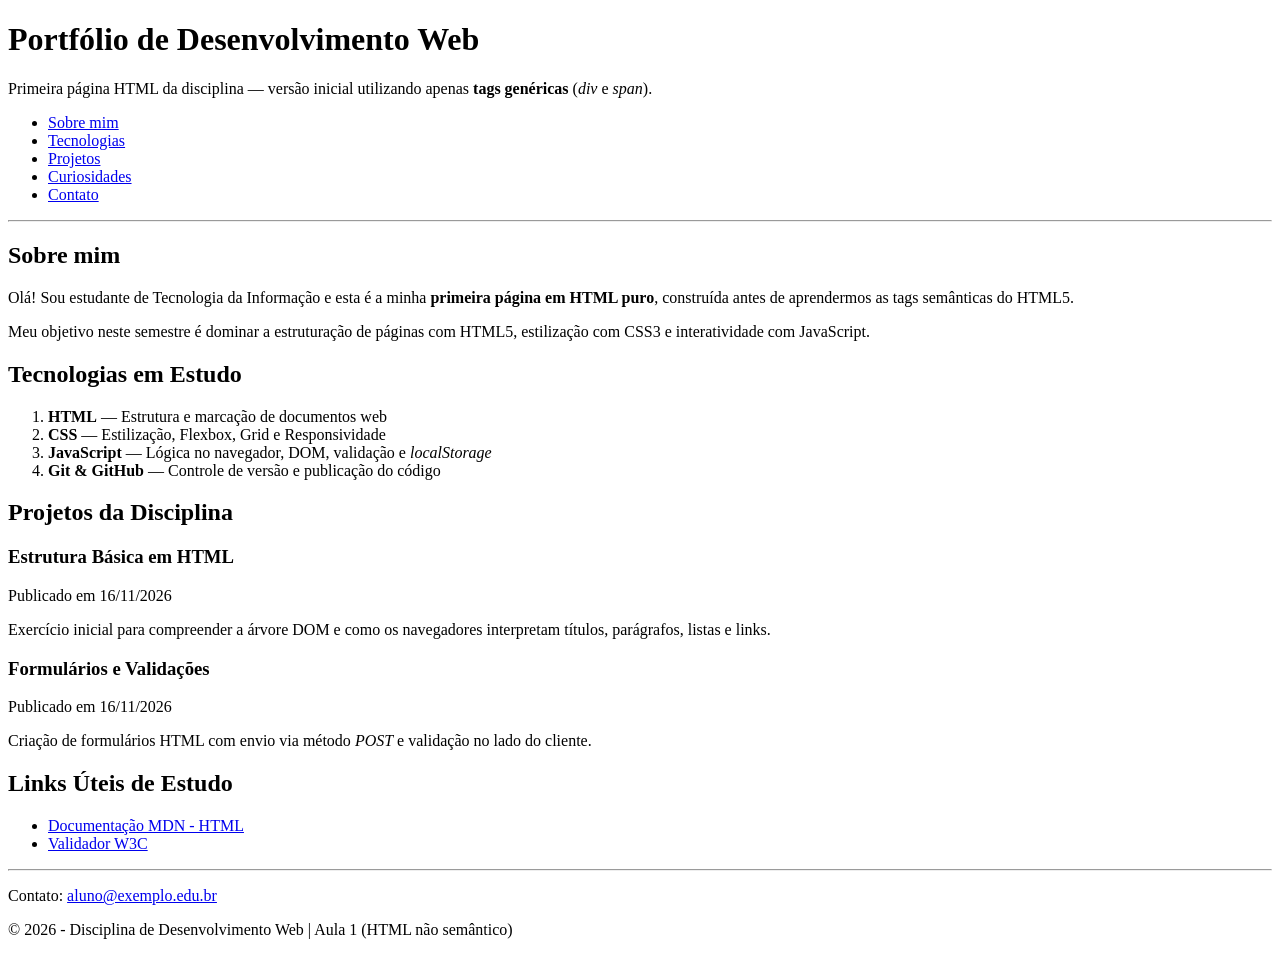
==== aula-1/index.html @ ec3845fc "feat(aula-1): adiciona entrega da aula 1" ====
<!DOCTYPE html>
<html lang="pt-BR">
<head>
  <meta charset="UTF-8" />
  <meta name="viewport" content="width=device-width, initial-scale=1.0" />
  <title>Aula 1 - Meu Primeiro HTML (Sem Tags Semânticas)</title>
</head>
<body>
  <!-- Cabeçalho construído apenas com div genérica (ainda sem tags semânticas) -->
  <div id="cabecalho">
    <h1>Portfólio de Desenvolvimento Web</h1>
    <p>Primeira página HTML da disciplina — versão inicial utilizando apenas <b>tags genéricas</b> (<i>div</i> e <i>span</i>).</p>

    <!-- Menu de navegação feito com div e lista não ordenada -->
    <div id="menu">
      <ul>
        <li><a href="#sobre">Sobre mim</a></li>
        <li><a href="#tecnologias">Tecnologias</a></li>
        <li><a href="#projetos">Projetos</a></li>
        <li><a href="#curiosidades">Curiosidades</a></li>
        <li><a href="#contato">Contato</a></li>
      </ul>
    </div>
  </div>

  <hr />

  <!-- Conteúdo principal envolvido em div genérica -->
  <div id="conteudo-principal">
    <!-- Bloco 1: Sobre mim -->
    <div id="sobre" class="bloco">
      <h2>Sobre mim</h2>
      <p>
        Olá! Sou estudante de Tecnologia da Informação e esta é a minha
        <b>primeira página em HTML puro</b>, construída antes de aprendermos as
        tags semânticas do HTML5.
      </p>
      <p>
        Meu objetivo neste semestre é dominar a estruturação de páginas com
        <span class="destaque">HTML5</span>, estilização com
        <span class="destaque">CSS3</span> e interatividade com
        <span class="destaque">JavaScript</span>.
      </p>
    </div>

    <!-- Bloco 2: Tecnologias -->
    <div id="tecnologias" class="bloco">
      <h2>Tecnologias em Estudo</h2>
      <ol>
        <li><b>HTML</b> — Estrutura e marcação de documentos web</li>
        <li><b>CSS</b> — Estilização, Flexbox, Grid e Responsividade</li>
        <li><b>JavaScript</b> — Lógica no navegador, DOM, validação e <i>localStorage</i></li>
        <li><b>Git &amp; GitHub</b> — Controle de versão e publicação do código</li>
      </ol>
    </div>

    <!-- Bloco 3: Projetos -->
    <div id="projetos" class="bloco">
      <h2>Projetos da Disciplina</h2>

      <div class="cartao-projeto">
        <h3>Estrutura Básica em HTML</h3>
        <p>Publicado em <span>16/11/2026</span></p>
        <p>
          Exercício inicial para compreender a árvore DOM e como os navegadores
          interpretam títulos, parágrafos, listas e links.
        </p>
      </div>

      <div class="cartao-projeto">
        <h3>Formulários e Validações</h3>
        <p>Publicado em <span>16/11/2026</span></p>
        <p>
          Criação de formulários HTML com envio via método <i>POST</i> e
          validação no lado do cliente.
        </p>
      </div>
    </div>

    <!-- Conteúdo complementar em div -->
    <div id="curiosidades" class="barra-lateral">
      <h2>Links Úteis de Estudo</h2>
      <ul>
        <li><a href="https://developer.mozilla.org/pt-BR/docs/Web/HTML" target="_blank" rel="noopener noreferrer">Documentação MDN - HTML</a></li>
        <li><a href="https://validator.w3.org/" target="_blank" rel="noopener noreferrer">Validador W3C</a></li>
      </ul>
    </div>
  </div>

  <hr />

  <!-- Rodapé construído com div -->
  <div id="rodape">
    <div id="contato">
      <p>Contato: <a href="mailto:aluno@exemplo.edu.br">aluno@exemplo.edu.br</a></p>
    </div>
    <p>&copy; 2026 - Disciplina de Desenvolvimento Web | Aula 1 (HTML não semântico)</p>
  </div>
</body>
</html>
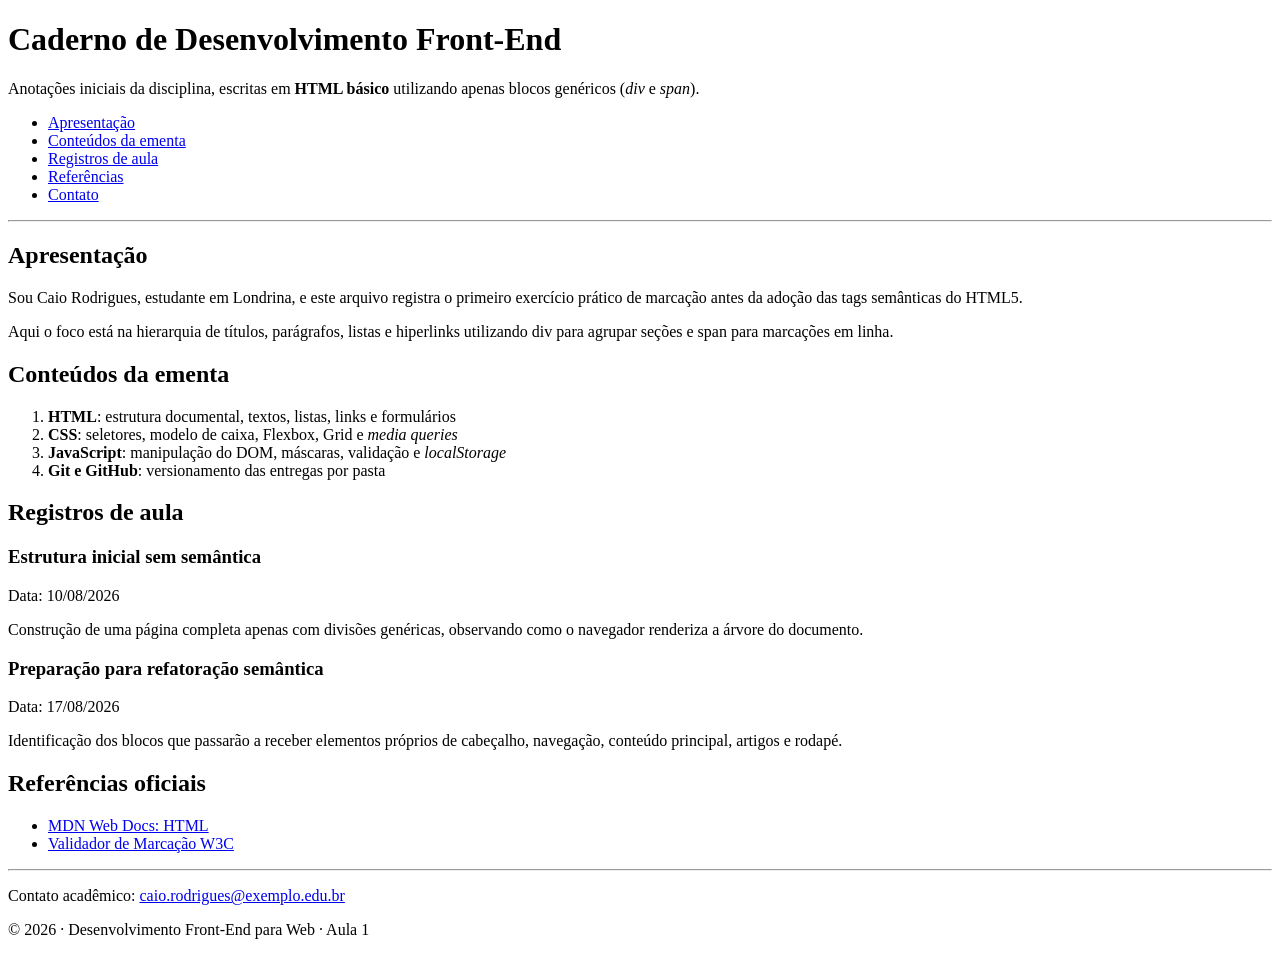
==== commit be152bdd: "style: aplica direcao visual autoral e atualiza README da disciplina" ====
--- a/aula-1/index.html
+++ b/aula-1/index.html
@@ -3,21 +3,21 @@
 <head>
   <meta charset="UTF-8" />
   <meta name="viewport" content="width=device-width, initial-scale=1.0" />
-  <title>Aula 1 - Meu Primeiro HTML (Sem Tags Semânticas)</title>
+  <title>Aula 1: Primeiro HTML sem tags semânticas</title>
 </head>
 <body>
-  <!-- Cabeçalho construído apenas com div genérica (ainda sem tags semânticas) -->
+  <!-- Cabeçalho construído com div genérica, antes da introdução de tags semânticas -->
   <div id="cabecalho">
-    <h1>Portfólio de Desenvolvimento Web</h1>
-    <p>Primeira página HTML da disciplina — versão inicial utilizando apenas <b>tags genéricas</b> (<i>div</i> e <i>span</i>).</p>
+    <h1>Caderno de Desenvolvimento Front-End</h1>
+    <p>Anotações iniciais da disciplina, escritas em <b>HTML básico</b> utilizando apenas blocos genéricos (<i>div</i> e <i>span</i>).</p>
 
-    <!-- Menu de navegação feito com div e lista não ordenada -->
+    <!-- Menu feito com div e lista -->
     <div id="menu">
       <ul>
-        <li><a href="#sobre">Sobre mim</a></li>
-        <li><a href="#tecnologias">Tecnologias</a></li>
-        <li><a href="#projetos">Projetos</a></li>
-        <li><a href="#curiosidades">Curiosidades</a></li>
+        <li><a href="#apresentacao">Apresentação</a></li>
+        <li><a href="#conteudos">Conteúdos da ementa</a></li>
+        <li><a href="#registros">Registros de aula</a></li>
+        <li><a href="#referencias">Referências</a></li>
         <li><a href="#contato">Contato</a></li>
       </ul>
     </div>
@@ -25,76 +25,69 @@
 
   <hr />
 
-  <!-- Conteúdo principal envolvido em div genérica -->
+  <!-- Conteúdo principal em div -->
   <div id="conteudo-principal">
-    <!-- Bloco 1: Sobre mim -->
-    <div id="sobre" class="bloco">
-      <h2>Sobre mim</h2>
+    <div id="apresentacao" class="bloco">
+      <h2>Apresentação</h2>
       <p>
-        Olá! Sou estudante de Tecnologia da Informação e esta é a minha
-        <b>primeira página em HTML puro</b>, construída antes de aprendermos as
-        tags semânticas do HTML5.
+        Sou Caio Rodrigues, estudante em Londrina, e este arquivo registra o primeiro
+        exercício prático de marcação antes da adoção das tags semânticas do HTML5.
       </p>
       <p>
-        Meu objetivo neste semestre é dominar a estruturação de páginas com
-        <span class="destaque">HTML5</span>, estilização com
-        <span class="destaque">CSS3</span> e interatividade com
-        <span class="destaque">JavaScript</span>.
+        Aqui o foco está na hierarquia de títulos, parágrafos, listas e hiperlinks
+        utilizando <span class="termo">div</span> para agrupar seções e
+        <span class="termo">span</span> para marcações em linha.
       </p>
     </div>
 
-    <!-- Bloco 2: Tecnologias -->
-    <div id="tecnologias" class="bloco">
-      <h2>Tecnologias em Estudo</h2>
+    <div id="conteudos" class="bloco">
+      <h2>Conteúdos da ementa</h2>
       <ol>
-        <li><b>HTML</b> — Estrutura e marcação de documentos web</li>
-        <li><b>CSS</b> — Estilização, Flexbox, Grid e Responsividade</li>
-        <li><b>JavaScript</b> — Lógica no navegador, DOM, validação e <i>localStorage</i></li>
-        <li><b>Git &amp; GitHub</b> — Controle de versão e publicação do código</li>
+        <li><b>HTML</b>: estrutura documental, textos, listas, links e formulários</li>
+        <li><b>CSS</b>: seletores, modelo de caixa, Flexbox, Grid e <i>media queries</i></li>
+        <li><b>JavaScript</b>: manipulação do DOM, máscaras, validação e <i>localStorage</i></li>
+        <li><b>Git e GitHub</b>: versionamento das entregas por pasta</li>
       </ol>
     </div>
 
-    <!-- Bloco 3: Projetos -->
-    <div id="projetos" class="bloco">
-      <h2>Projetos da Disciplina</h2>
+    <div id="registros" class="bloco">
+      <h2>Registros de aula</h2>
 
-      <div class="cartao-projeto">
-        <h3>Estrutura Básica em HTML</h3>
-        <p>Publicado em <span>16/11/2026</span></p>
+      <div class="registro">
+        <h3>Estrutura inicial sem semântica</h3>
+        <p>Data: <span>10/08/2026</span></p>
         <p>
-          Exercício inicial para compreender a árvore DOM e como os navegadores
-          interpretam títulos, parágrafos, listas e links.
+          Construção de uma página completa apenas com divisões genéricas, observando
+          como o navegador renderiza a árvore do documento.
         </p>
       </div>
 
-      <div class="cartao-projeto">
-        <h3>Formulários e Validações</h3>
-        <p>Publicado em <span>16/11/2026</span></p>
+      <div class="registro">
+        <h3>Preparação para refatoração semântica</h3>
+        <p>Data: <span>17/08/2026</span></p>
         <p>
-          Criação de formulários HTML com envio via método <i>POST</i> e
-          validação no lado do cliente.
+          Identificação dos blocos que passarão a receber elementos próprios de
+          cabeçalho, navegação, conteúdo principal, artigos e rodapé.
         </p>
       </div>
     </div>
 
-    <!-- Conteúdo complementar em div -->
-    <div id="curiosidades" class="barra-lateral">
-      <h2>Links Úteis de Estudo</h2>
+    <div id="referencias" class="bloco-lateral">
+      <h2>Referências oficiais</h2>
       <ul>
-        <li><a href="https://developer.mozilla.org/pt-BR/docs/Web/HTML" target="_blank" rel="noopener noreferrer">Documentação MDN - HTML</a></li>
-        <li><a href="https://validator.w3.org/" target="_blank" rel="noopener noreferrer">Validador W3C</a></li>
+        <li><a href="https://developer.mozilla.org/pt-BR/docs/Web/HTML" target="_blank" rel="noopener noreferrer">MDN Web Docs: HTML</a></li>
+        <li><a href="https://validator.w3.org/" target="_blank" rel="noopener noreferrer">Validador de Marcação W3C</a></li>
       </ul>
     </div>
   </div>
 
   <hr />
 
-  <!-- Rodapé construído com div -->
   <div id="rodape">
     <div id="contato">
-      <p>Contato: <a href="mailto:aluno@exemplo.edu.br">aluno@exemplo.edu.br</a></p>
+      <p>Contato acadêmico: <a href="mailto:caio.rodrigues@exemplo.edu.br">caio.rodrigues@exemplo.edu.br</a></p>
     </div>
-    <p>&copy; 2026 - Disciplina de Desenvolvimento Web | Aula 1 (HTML não semântico)</p>
+    <p>&copy; 2026 · Desenvolvimento Front-End para Web · Aula 1</p>
   </div>
 </body>
 </html>
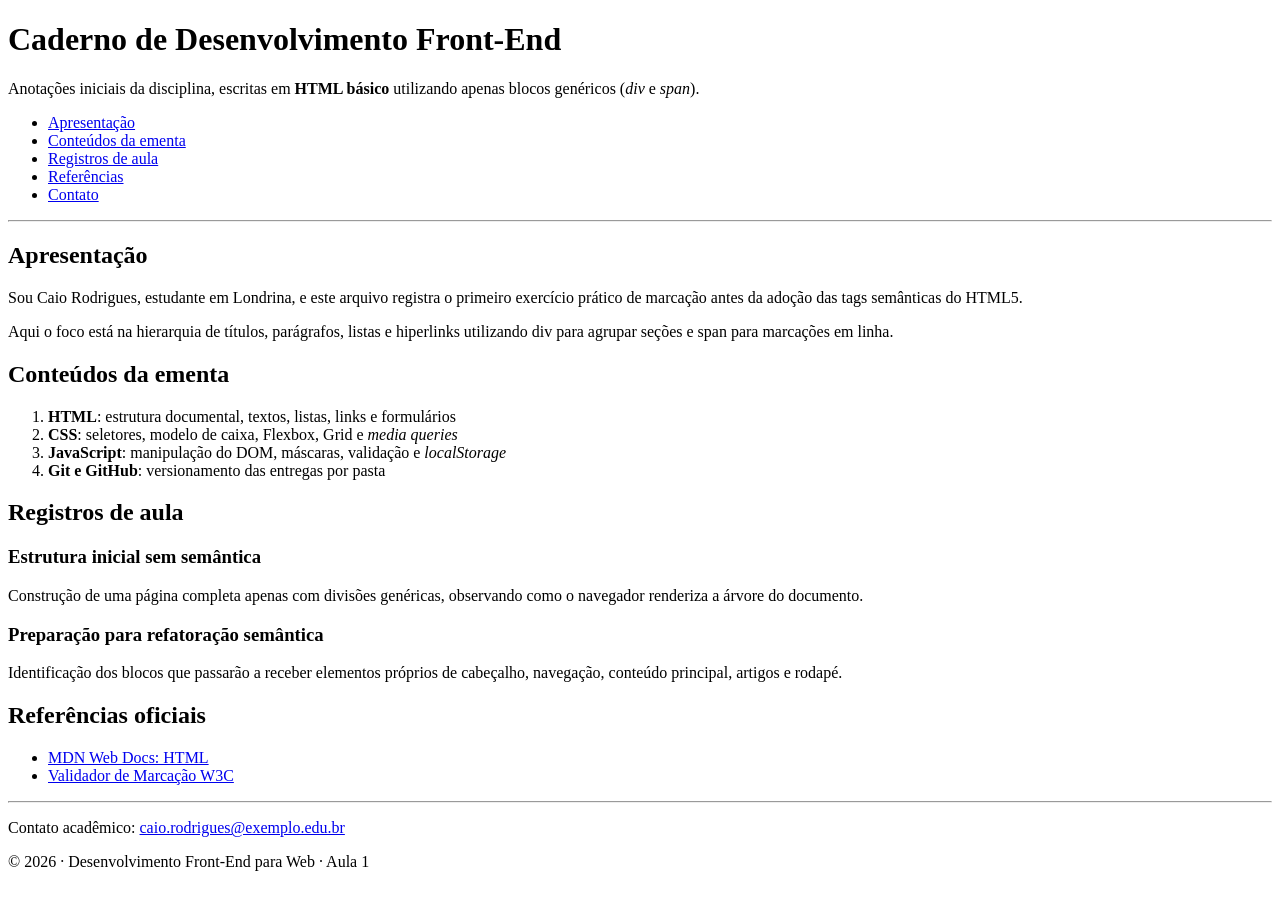
==== commit afd418fb: "fix: resposta real do postman-echo e remove datas de agosto" ====
--- a/aula-1/index.html
+++ b/aula-1/index.html
@@ -55,7 +55,6 @@
 
       <div class="registro">
         <h3>Estrutura inicial sem semântica</h3>
-        <p>Data: <span>10/08/2026</span></p>
         <p>
           Construção de uma página completa apenas com divisões genéricas, observando
           como o navegador renderiza a árvore do documento.
@@ -64,7 +63,6 @@
 
       <div class="registro">
         <h3>Preparação para refatoração semântica</h3>
-        <p>Data: <span>17/08/2026</span></p>
         <p>
           Identificação dos blocos que passarão a receber elementos próprios de
           cabeçalho, navegação, conteúdo principal, artigos e rodapé.
